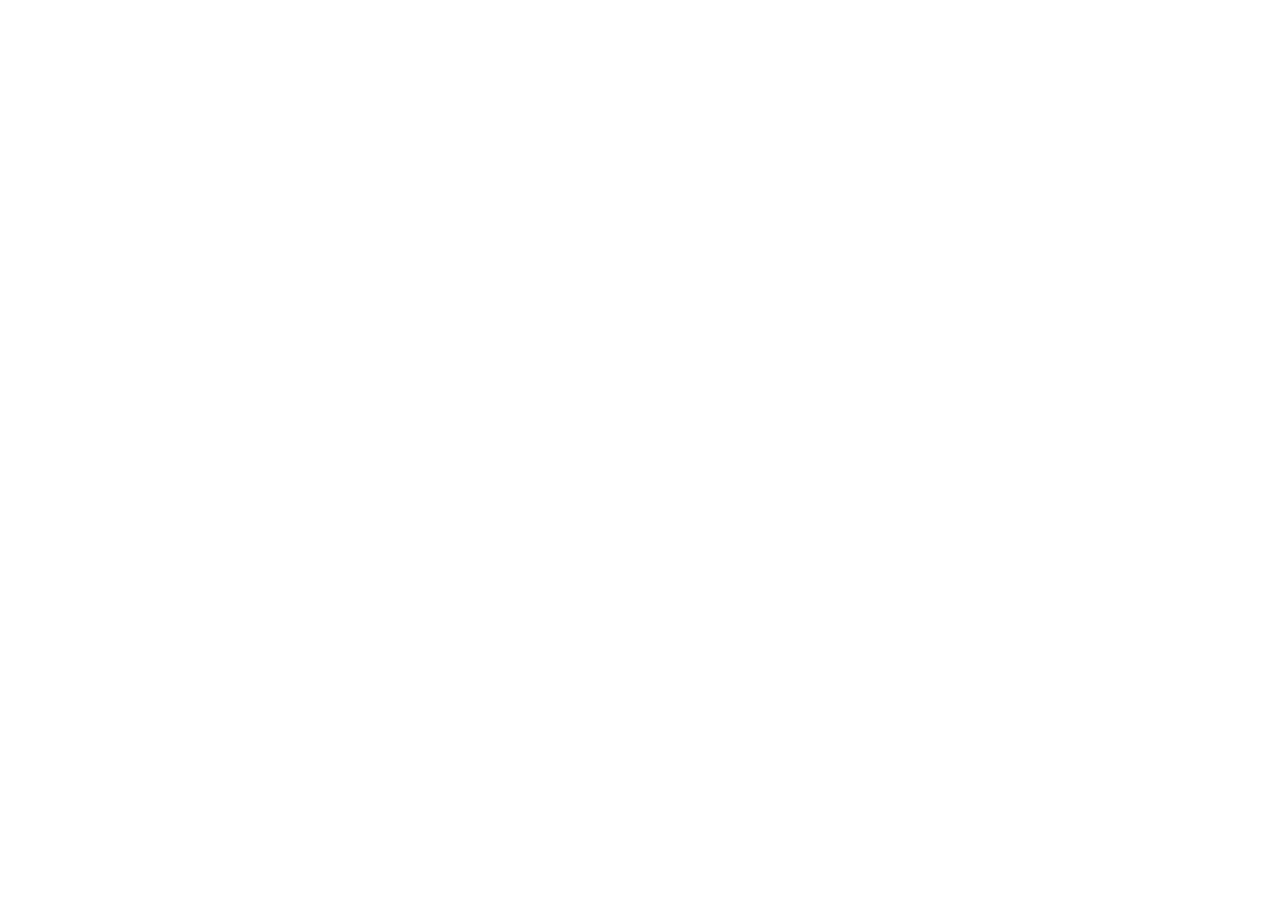
==== index.html @ a4e8185e "Primer cambio de prueba" ====
<!DOCTYPE html>
<html lang="es">
<head>
    <meta charset="UTF-8">
    <meta name="viewport" content="width=device-width, initial-scale=1.0">
    <title>Document</title>
</head>


<body>
    
</body>
</html>
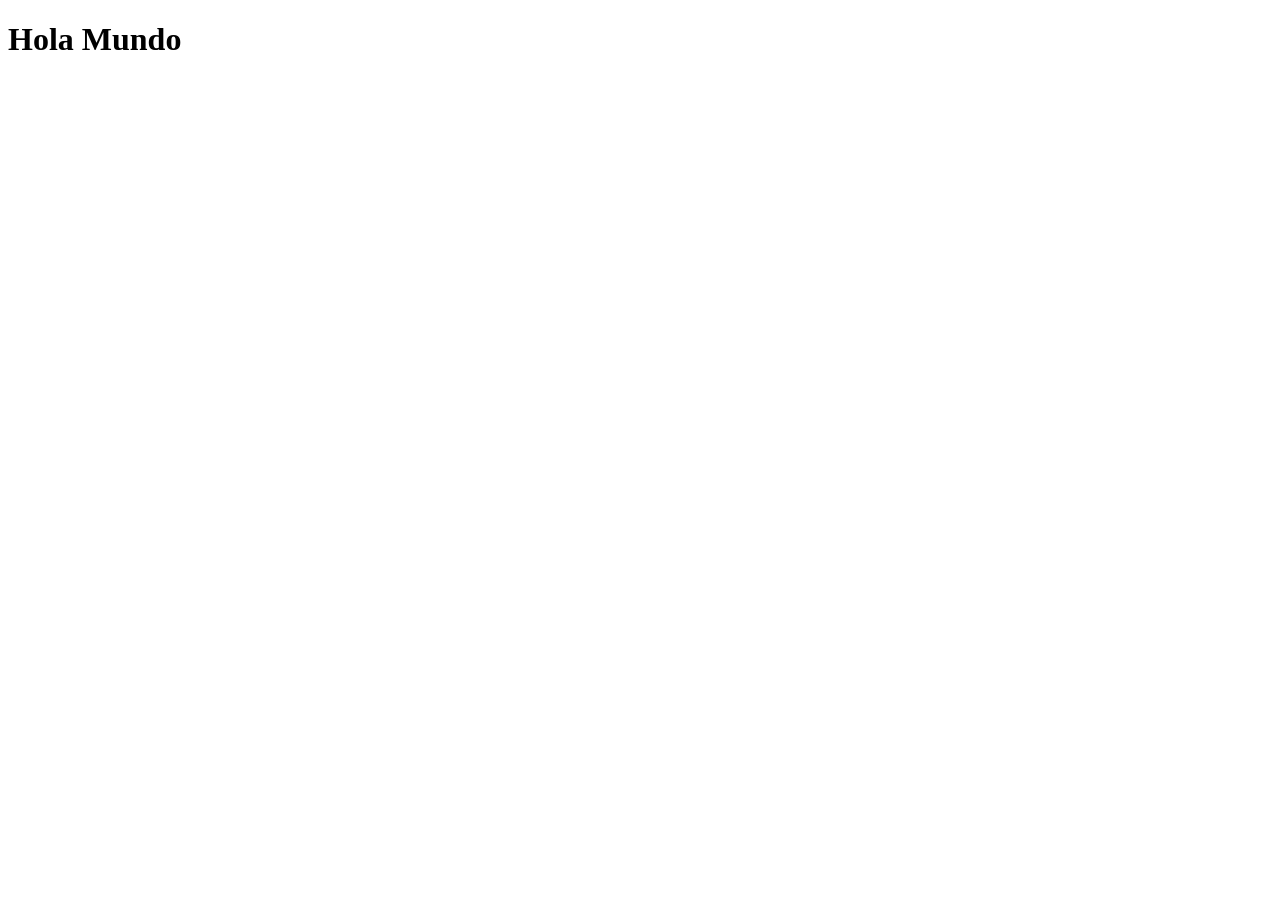
==== commit f047b37a: "hola mundo" ====
--- a/index.html
+++ b/index.html
@@ -8,6 +8,6 @@
 
 
 <body>
-    
+    <h1>Hola Mundo</h1>
 </body>
 </html>
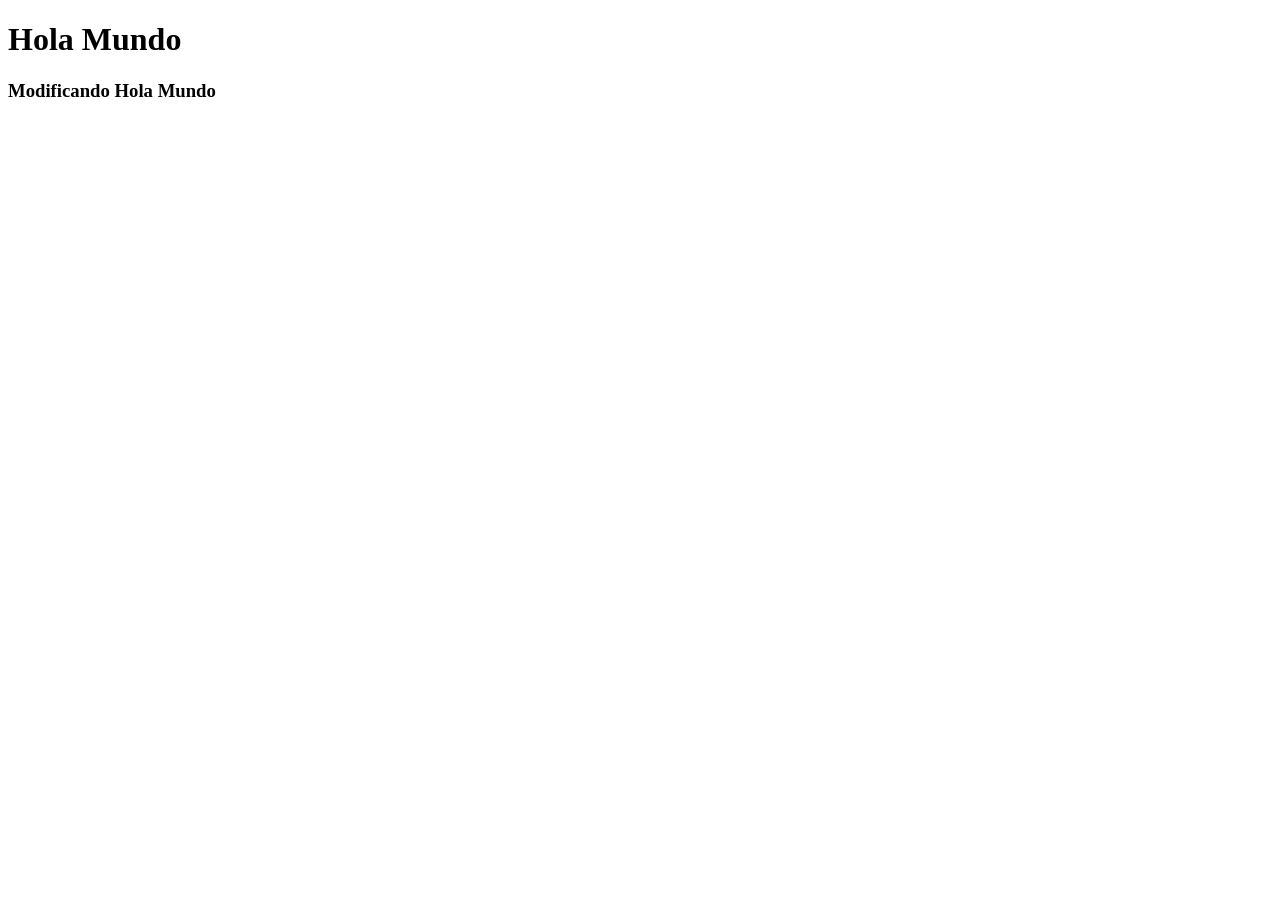
==== commit f22e04e2: "Update index.html" ====
--- a/index.html
+++ b/index.html
@@ -9,5 +9,6 @@
 
 <body>
     <h1>Hola Mundo</h1>
+    <h3>Modificando Hola Mundo</h3>
 </body>
-</html>+</html>
